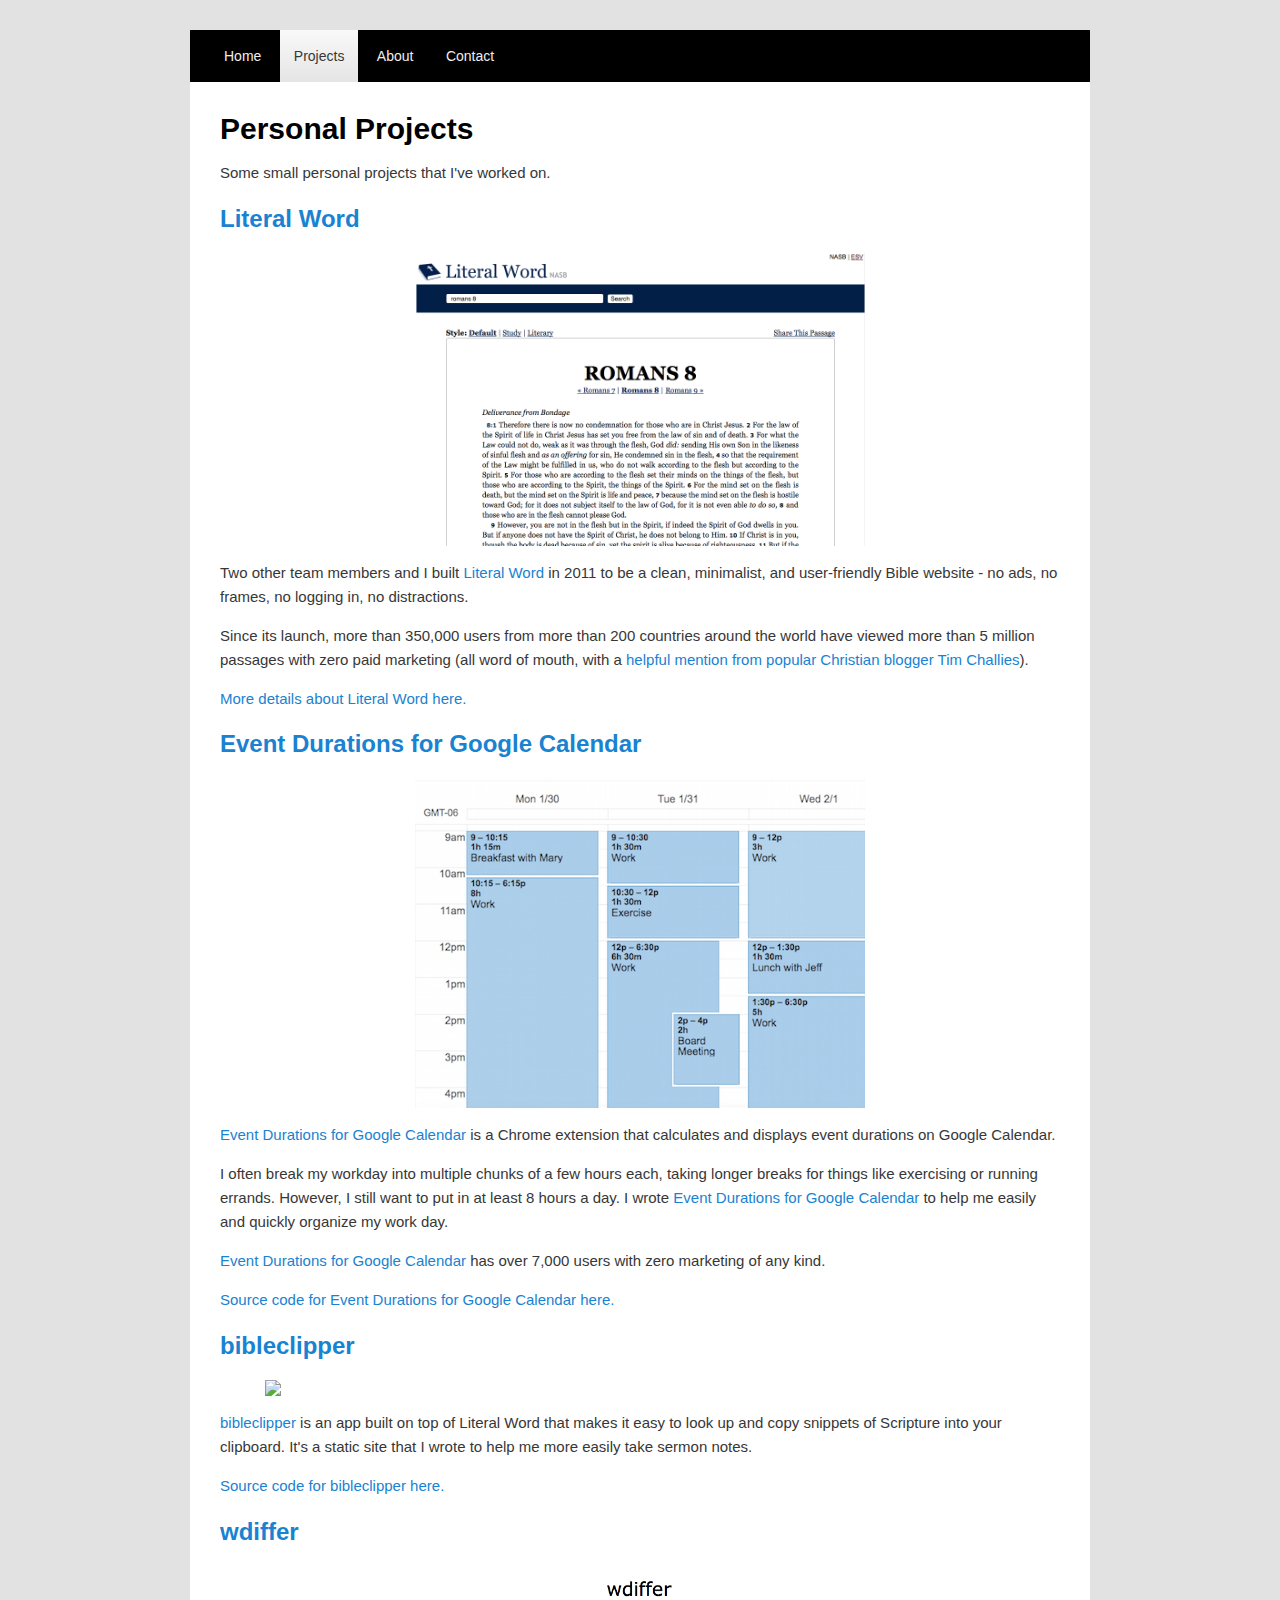
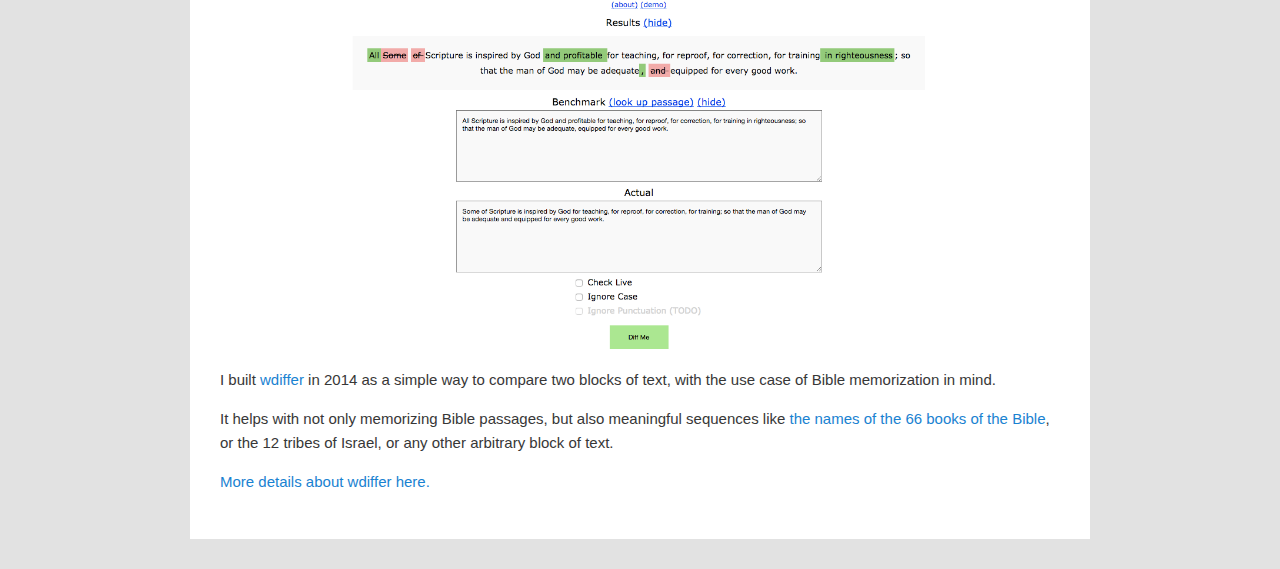
==== projects/index.html @ 577c8f87 "Initial commit." ====
<!DOCTYPE html>
<html>
  <head>
    <title>Only One Life</title>
    <link rel=stylesheet type="text/css" href="../index.css">
    <link rel="icon" type="image/x-icon" href="../favicon.ico">
  </head>
  <body>
    <div id="container">
      <div id="nav">
        <a href="/">Home</a>
        <a href="/projects" class="current">Projects</a>
        <a href="/about">About</a>
        <a href="/contact">Contact</a>
      </div>
      <div id="content">
        <h1>Personal Projects</h1>

        <p>Some small personal projects that I've worked on.</p>

        <a href="http://www.literalword.com" target="_blank"><h2>Literal Word</h2></a>

        <a href="http://www.literalword.com" target="_blank"><img src="../img/lw.png" class="lw"></a>

        <p>
          Two other team members and I built <a href="http://www.literalword.com" target="_blank">Literal Word</a> in 2011 to be a clean, minimalist, and user-friendly Bible website - no ads, no frames, no logging in, no distractions.
        </p>

        <p>
          Since its launch, more than 350,000 users from more than 200 countries around the world have viewed more than 5 million passages with zero paid marketing (all word of mouth, with a <a href="http://www.challies.com/a-la-carte/a-la-carte-1119-4" target="_blank">helpful mention from popular Christian blogger Tim Challies</a>).
        </p>

        <p>
          <a href="http://nasb.literalword.com/about/lw/" target="_blank">More details about Literal Word here.</a>
        </p>

        <a href="https://chrome.google.com/webstore/detail/elfoibhncineionfonglaickdliaikmj" target="_blank"><h2>Event Durations for Google Calendar</h2></a>

        <a href="https://chrome.google.com/webstore/detail/elfoibhncineionfonglaickdliaikmj" target="_blank"><img src="../img/eventdurations.png" class="eventdurations"></a>

        <p>
        <a href="https://chrome.google.com/webstore/detail/elfoibhncineionfonglaickdliaikmj" target="_blank">Event Durations for Google Calendar</a> is a Chrome extension that calculates and displays event durations on Google Calendar.
        </p>

        <p>
          I often break my workday into multiple chunks of a few hours each, taking longer breaks for things like exercising or running errands. However, I still want to put in at least 8 hours a day. I wrote <a href="https://chrome.google.com/webstore/detail/elfoibhncineionfonglaickdliaikmj" target="_blank">Event Durations for Google Calendar</a> to help me easily and quickly organize my work day.
        </p>

        <p>
          <a href="https://chrome.google.com/webstore/detail/elfoibhncineionfonglaickdliaikmj" target="_blank">Event Durations for Google Calendar</a> has over 7,000 users with zero marketing of any kind.
        </p>

        <p>
          <a href="https://github.com/jasonku/event-durations-google-calendar" target="_blank">Source code for Event Durations for Google Calendar here.</a>
        </p>

        <a href="http://www.bibleclipper.com" target="_blank"><h2>bibleclipper</h2></a>

        <a href="https://github.com/jasonku/bibleclipper" target="_blank"><img src="https://user-images.githubusercontent.com/318214/28504580-6e2302a4-6fce-11e7-996e-4faa20d3c8a5.gif" class="bibleclipper"></a>

        <p>
          <a href="http://www.bibleclipper.com" target="_blank">bibleclipper</a> is an app built on top of Literal Word that makes it easy to look up and copy snippets of Scripture into your clipboard. It's a static site that I wrote to help me more easily take sermon notes.
        </p>

        <p>
          <a href="https://github.com/jasonku/bibleclipper" target="_blank">Source code for bibleclipper here.</a>
        </p>

        <a href="http://www.wdiffer.com" target="_blank"><h2>wdiffer</h2></a>

        <a href="http://www.wdiffer.com" target="_blank"><img src="../img/wdiffer.png" class="wdiffer"></a>

        <p>
          I built <a href="http://www.wdiffer.com" target="_blank">wdiffer</a> in 2014 as a simple way to compare two blocks of text, with the use case of Bible memorization in mind.
        </p>

        <p>
          It helps with not only memorizing Bible passages, but also meaningful sequences like <a href="http://www.wdiffer.com/books" target="_blank">the names of the 66 books of the Bible</a>, or the 12 tribes of Israel, or any other arbitrary block of text.
        </p>

        <p>
          <a href="http://www.wdiffer.com/about" target="_blank">More details about wdiffer here.</a>
        </p>
      </div>
    </div>
  </body>
</html>
---- index.css ----
html {
  overflow-y: scroll;
}

body {
  font-family: "Helvetica Neue", Helvetica, Arial, sans-serif;
  background-color: #e2e2e2;
}

#container {
  background-color: white;
  max-width: 900px;
  margin: 30px auto;
}

p {
  font-size: 15px;
  line-height: 24px;
  color: #373737;
}

a {
  text-decoration: none;
}

#nav {
  background-color: black;
  padding: 0 20px;
}

#nav a {
  font-size: 14px;
  color: #eee;
  padding: 18px 14px;
  line-height: 52px;
}

#nav a:hover, #nav a.current {
	background: #f9f9f9; /* Show a solid color for older browsers */
	background: -moz-linear-gradient(#f9f9f9, #e5e5e5);
	background: -o-linear-gradient(#f9f9f9, #e5e5e5);
	background: -webkit-gradient(linear, 0% 0%, 0% 100%, from(#f9f9f9), to(#e5e5e5)); /* Older webkit syntax */
	background: -webkit-linear-gradient(#f9f9f9, #e5e5e5);
	color: #373737;
}

#content {
  padding: 30px;

}

#content a {
  color: #1982d1;
}

.lw, .eventdurations, .bibleclipper {
  max-width: 450px;
}

.wdiffer {
  max-width: 650px;
}

.bibleclipper {
  max-width: 750px;
}

#content img {
  margin: 0 auto;
  display: block;
}

h1 {
  font-size: 30px;
  margin: 0px;
  -webkit-margin-before: 0;
  -webkit-margin-after: 0;
  -webkit-margin-start: 0px;
  -webkit-margin-end: 0px;
}
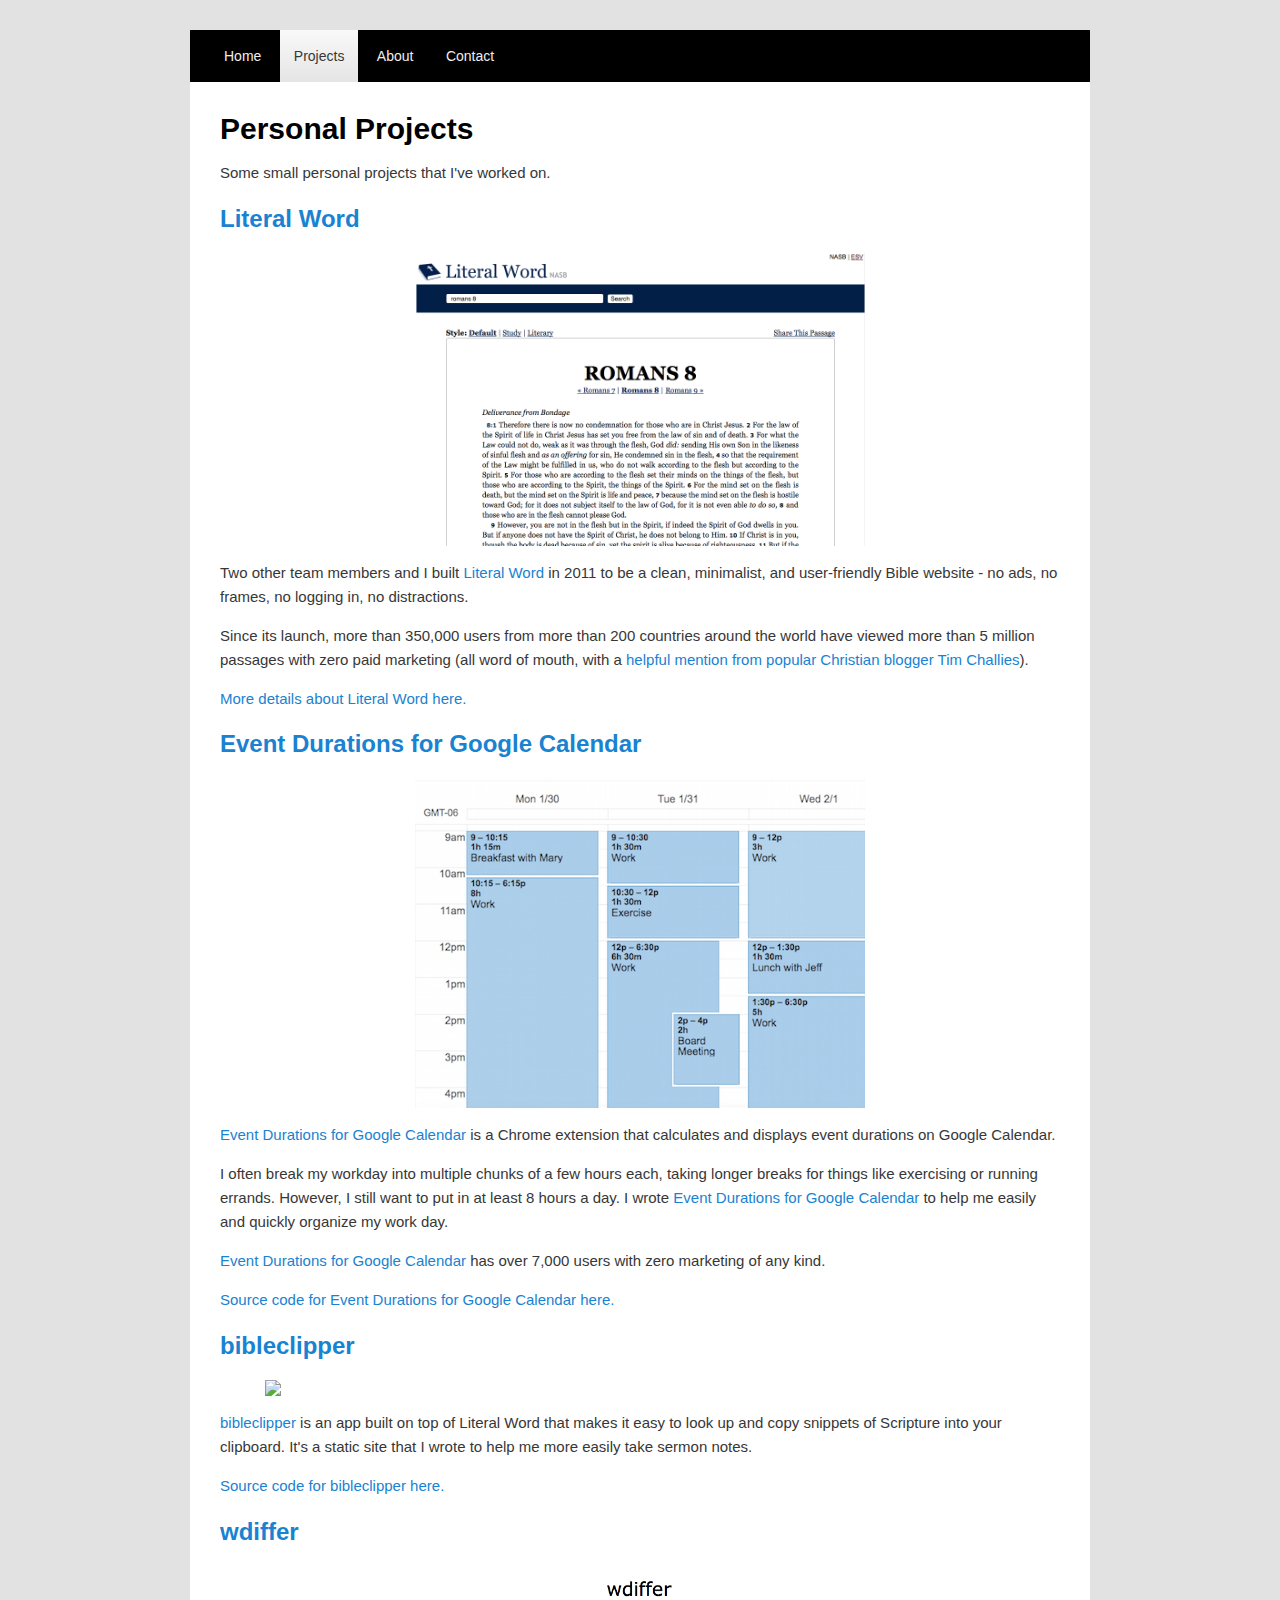
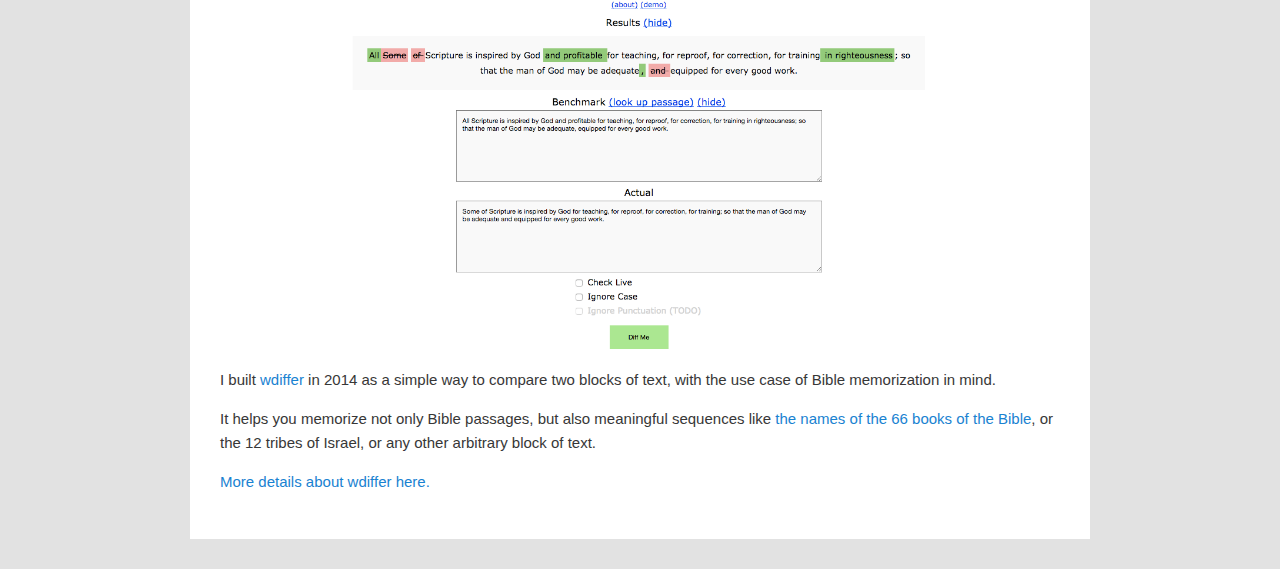
==== commit bb4a7c6a: "hi" ====
--- a/projects/index.html
+++ b/projects/index.html
@@ -75,7 +75,7 @@
         </p>
 
         <p>
-          It helps with not only memorizing Bible passages, but also meaningful sequences like <a href="http://www.wdiffer.com/books" target="_blank">the names of the 66 books of the Bible</a>, or the 12 tribes of Israel, or any other arbitrary block of text.
+          It helps you memorize not only Bible passages, but also meaningful sequences like <a href="http://www.wdiffer.com/books" target="_blank">the names of the 66 books of the Bible</a>, or the 12 tribes of Israel, or any other arbitrary block of text.
         </p>
 
         <p>
